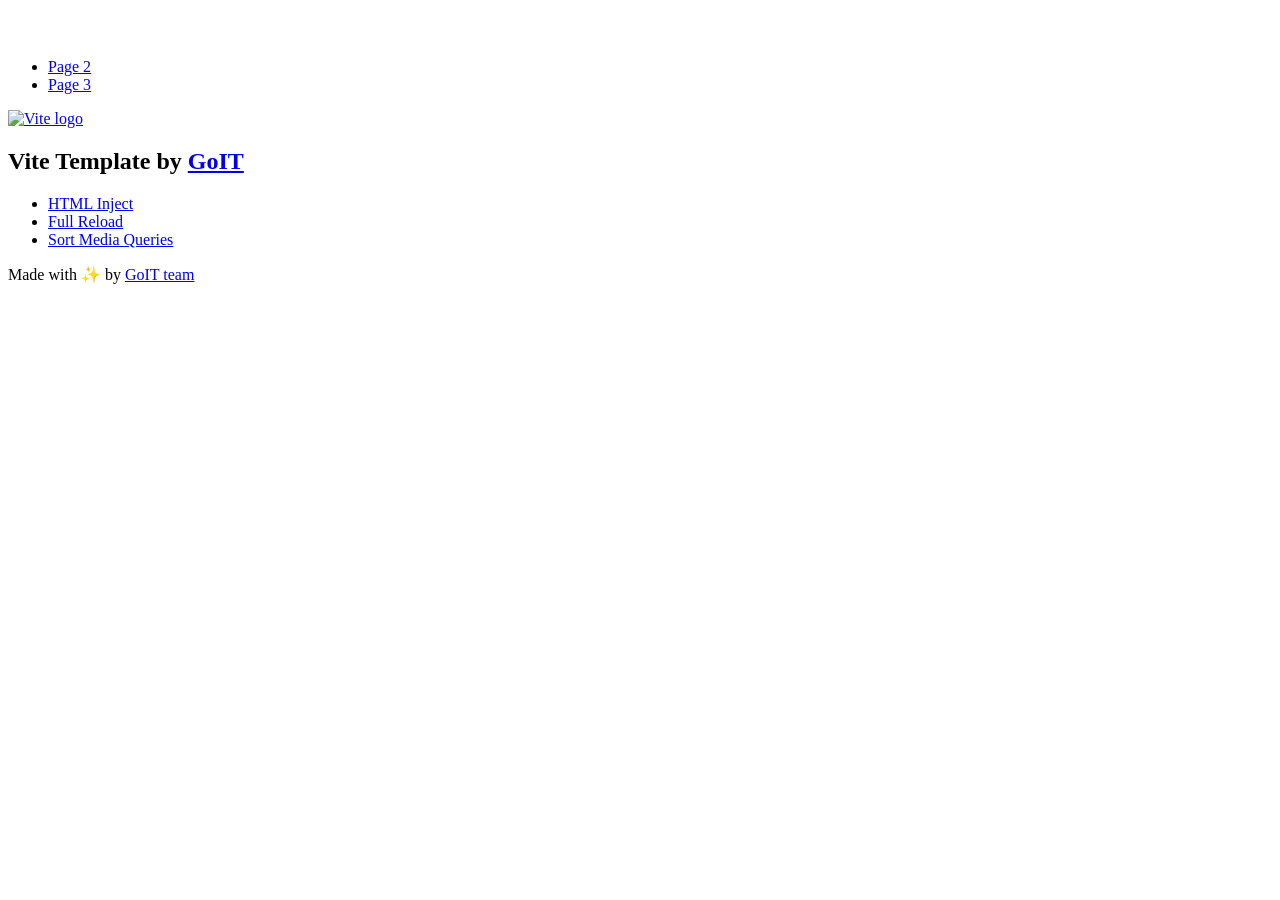
==== index.html @ fe023af7 "Deploying to gh-pages from @ Mykhailo-Solomchak/goit-js-hw-10@3e4034e98cc94154e5be71e5ffde276c7c3377" ====
<!DOCTYPE html>
<html lang="en">
  <head>
    <meta charset="UTF-8" />
    <link rel="icon" type="image/svg+xml" href="/goit-js-hw-10/favicon.svg" />
    <meta name="viewport" content="width=device-width, initial-scale=1.0" />
    <title>Vanilla App Template</title>
    <script type="module" crossorigin src="/goit-js-hw-10/index.js"></script>
    <link rel="stylesheet" crossorigin href="/goit-js-hw-10/assets/styles-DvPDDfy5.css">
  </head>
  <body>
    <header class="header">
  <div class="container">
    <nav class="nav">
      <a class="nav-logo" href="./index.html" aria-label="Site logo">
        <svg class="nav-logo-icon" width="100" height="30">
          <use href="/goit-js-hw-10/assets/sprite-E8vg0sBb.svg#logo"></use>
        </svg>
      </a>
      <ul class="nav-list">
        <li class="nav-item">
          <a class="nav-link {=$highlight-act}" href="./page-2.html">Page 2</a>
        </li>
        <li class="nav-item">
          <a class="nav-link {=$highlight-curr}" href="./page-3.html">Page 3</a>
        </li>
      </ul>
    </nav>
  </div>
</header>


    <main>
      <!-- Loads the specified .html file -->
      <section class="vite-promo">
  <div class="container">
    <div class="vite-promo-thumb">
      <a
        class="vite-promo-link"
        href="https://vitejs.dev/"
        target="_blank"
        rel="noopener noreferrer"
        aria-label="Link to Vite official website"
        title="Vite.js  build tool"
      >
        <!-- Path to images as from index.html file -->
        <img
          class="pic"
          src="/goit-js-hw-10/assets/vite-logo-9o_aqrTe.png"
          alt="Vite logo"
          width="640"
          height="640"
        />
      </a>
    </div>
    <h1 class="main-title">
      <span class="main-title-gradient">Vite</span>
      Template by
      <a
        class="main-title-link"
        href="https://github.com/goitacademy/vanilla-app-template"
        target="_blank"
        rel="noopener noreferrer"
      >
        GoIT
      </a>
    </h1>
  </div>
</section>

      <article class="badges">
  <div class="container">
    <ul class="badges-list">
      <li class="badges-item">
        <a
          class="badges-link"
          href="https://www.npmjs.com/package/vite-plugin-html-inject"
          target="_blank"
          rel="noopener noreferrer"
        >
          HTML Inject
        </a>
      </li>
      <li class="badges-item">
        <a
          class="badges-link"
          href="https://www.npmjs.com/package/vite-plugin-full-reload"
          target="_blank"
          rel="noopener noreferrer"
        >
          Full Reload
        </a>
      </li>
      <li class="badges-item">
        <a
          class="badges-link"
          href="https://www.npmjs.com/package/postcss-sort-media-queries"
          target="_blank"
          rel="noopener noreferrer"
        >
          Sort Media Queries
        </a>
      </li>
    </ul>
  </div>
</article>

    </main>

    <footer class="footer">
  <div class="container">
    <p class="footer-desc">
      Made with ✨ by
      <a
        class="footer-link"
        href="https://goit.global/ua/"
        target="_blank"
        rel="noopener noreferrer"
      >
        GoIT team
      </a>
    </p>
  </div>
</footer>


  </body>
</html>
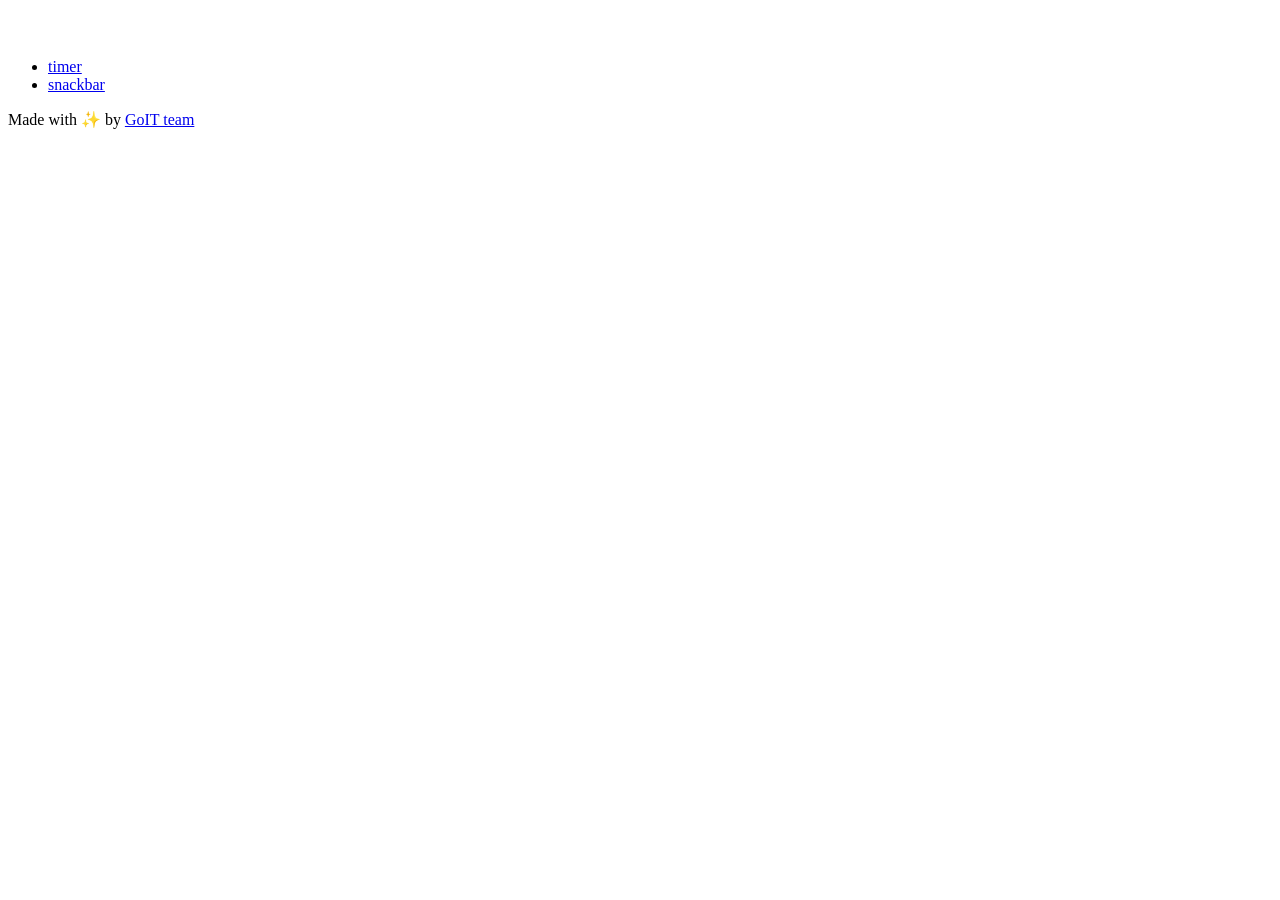
==== commit 5f238cf9: "Deploying to gh-pages from @ Mykhailo-Solomchak/goit-js-hw-10@fccace93e9d23ec0653aea9d170870d4aa321c" ====
--- a/index.html
+++ b/index.html
@@ -5,8 +5,7 @@
     <link rel="icon" type="image/svg+xml" href="/goit-js-hw-10/favicon.svg" />
     <meta name="viewport" content="width=device-width, initial-scale=1.0" />
     <title>Vanilla App Template</title>
-    <script type="module" crossorigin src="/goit-js-hw-10/index.js"></script>
-    <link rel="stylesheet" crossorigin href="/goit-js-hw-10/assets/styles-DvPDDfy5.css">
+    <link rel="stylesheet" crossorigin href="/goit-js-hw-10/assets/styles-Bh8VazF3.css">
   </head>
   <body>
     <header class="header">
@@ -19,10 +18,10 @@
       </a>
       <ul class="nav-list">
         <li class="nav-item">
-          <a class="nav-link {=$highlight-act}" href="./page-2.html">Page 2</a>
+          <a class="nav-link {=$highlight-act}" href="./1-timer.html">timer</a>
         </li>
         <li class="nav-item">
-          <a class="nav-link {=$highlight-curr}" href="./page-3.html">Page 3</a>
+          <a class="nav-link {=$highlight-curr}" href="./2-snackbar.html">snackbar</a>
         </li>
       </ul>
     </nav>
@@ -31,80 +30,8 @@
 
 
     <main>
-      <!-- Loads the specified .html file -->
-      <section class="vite-promo">
-  <div class="container">
-    <div class="vite-promo-thumb">
-      <a
-        class="vite-promo-link"
-        href="https://vitejs.dev/"
-        target="_blank"
-        rel="noopener noreferrer"
-        aria-label="Link to Vite official website"
-        title="Vite.js  build tool"
-      >
-        <!-- Path to images as from index.html file -->
-        <img
-          class="pic"
-          src="/goit-js-hw-10/assets/vite-logo-9o_aqrTe.png"
-          alt="Vite logo"
-          width="640"
-          height="640"
-        />
-      </a>
-    </div>
-    <h1 class="main-title">
-      <span class="main-title-gradient">Vite</span>
-      Template by
-      <a
-        class="main-title-link"
-        href="https://github.com/goitacademy/vanilla-app-template"
-        target="_blank"
-        rel="noopener noreferrer"
-      >
-        GoIT
-      </a>
-    </h1>
-  </div>
-</section>
-
-      <article class="badges">
-  <div class="container">
-    <ul class="badges-list">
-      <li class="badges-item">
-        <a
-          class="badges-link"
-          href="https://www.npmjs.com/package/vite-plugin-html-inject"
-          target="_blank"
-          rel="noopener noreferrer"
-        >
-          HTML Inject
-        </a>
-      </li>
-      <li class="badges-item">
-        <a
-          class="badges-link"
-          href="https://www.npmjs.com/package/vite-plugin-full-reload"
-          target="_blank"
-          rel="noopener noreferrer"
-        >
-          Full Reload
-        </a>
-      </li>
-      <li class="badges-item">
-        <a
-          class="badges-link"
-          href="https://www.npmjs.com/package/postcss-sort-media-queries"
-          target="_blank"
-          rel="noopener noreferrer"
-        >
-          Sort Media Queries
-        </a>
-      </li>
-    </ul>
-  </div>
-</article>
-
+      
+      
     </main>
 
     <footer class="footer">
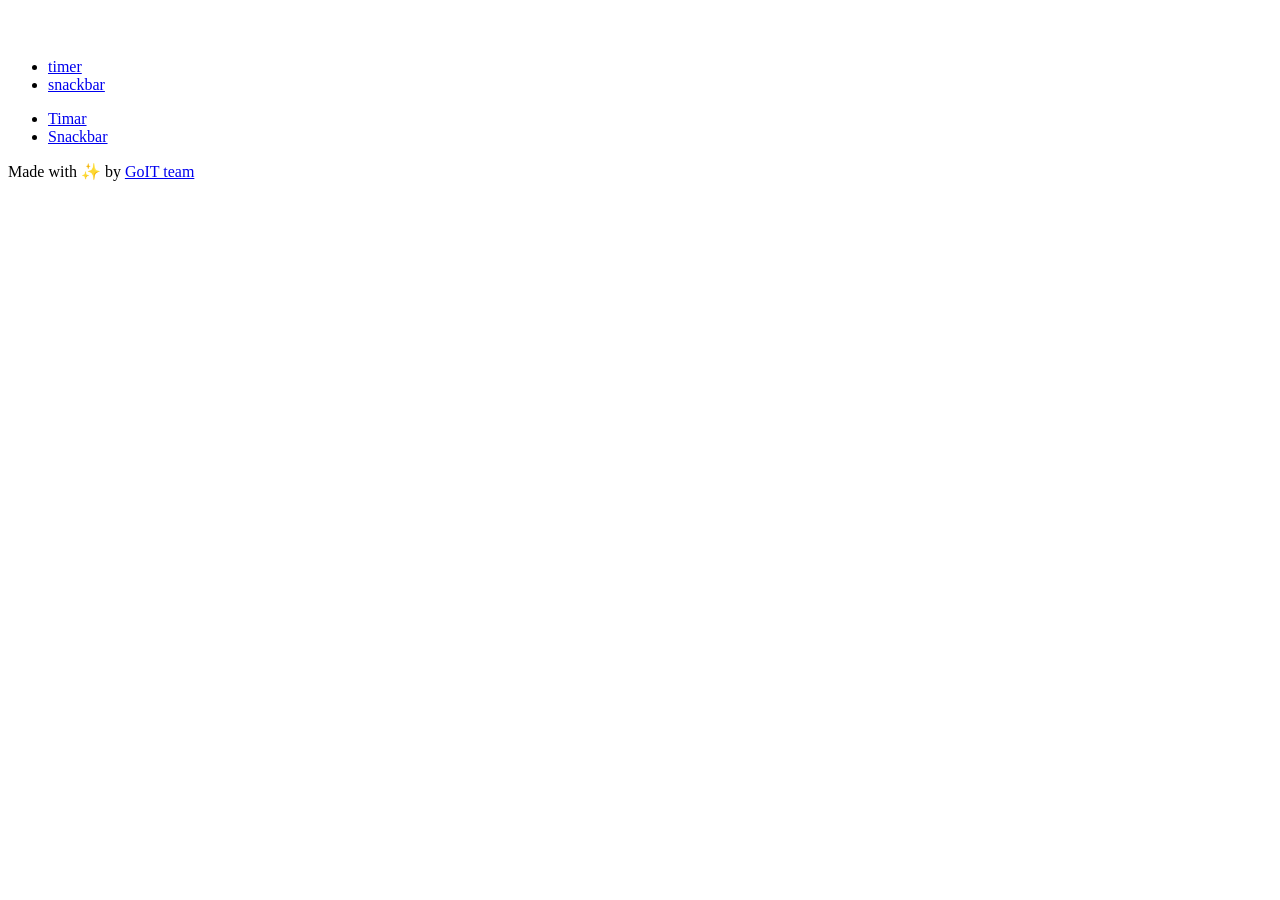
==== commit e307cdc1: "Deploying to gh-pages from @ Mykhailo-Solomchak/goit-js-hw-10@2d42460bc32abdcdf323488bce9fbb5b06861d" ====
--- a/index.html
+++ b/index.html
@@ -30,7 +30,10 @@
 
 
     <main>
-      
+      <ul>
+        <li><a href="./1-timer.html">Timar</a></li>
+        <li><a href="./2-snackbar.html">Snackbar</a></li>
+      </ul>
       
     </main>
 
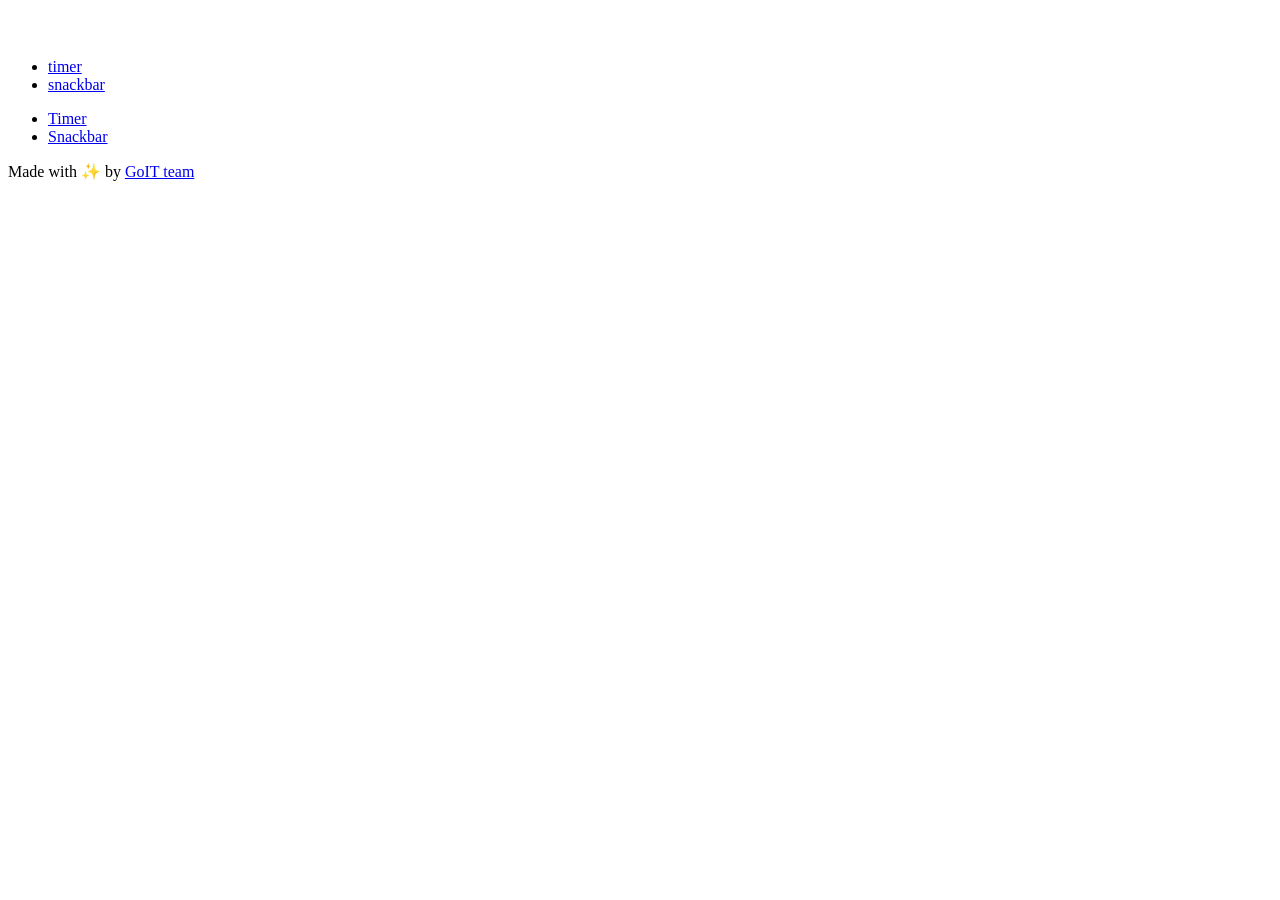
==== commit eb5224fb: "Deploying to gh-pages from @ Mykhailo-Solomchak/goit-js-hw-10@2e22d360a4a8958e9fb82c99d471be49b02e8f" ====
--- a/index.html
+++ b/index.html
@@ -31,7 +31,7 @@
 
     <main>
       <ul>
-        <li><a href="./1-timer.html">Timar</a></li>
+        <li><a href="./1-timer.html">Timer</a></li>
         <li><a href="./2-snackbar.html">Snackbar</a></li>
       </ul>
       
